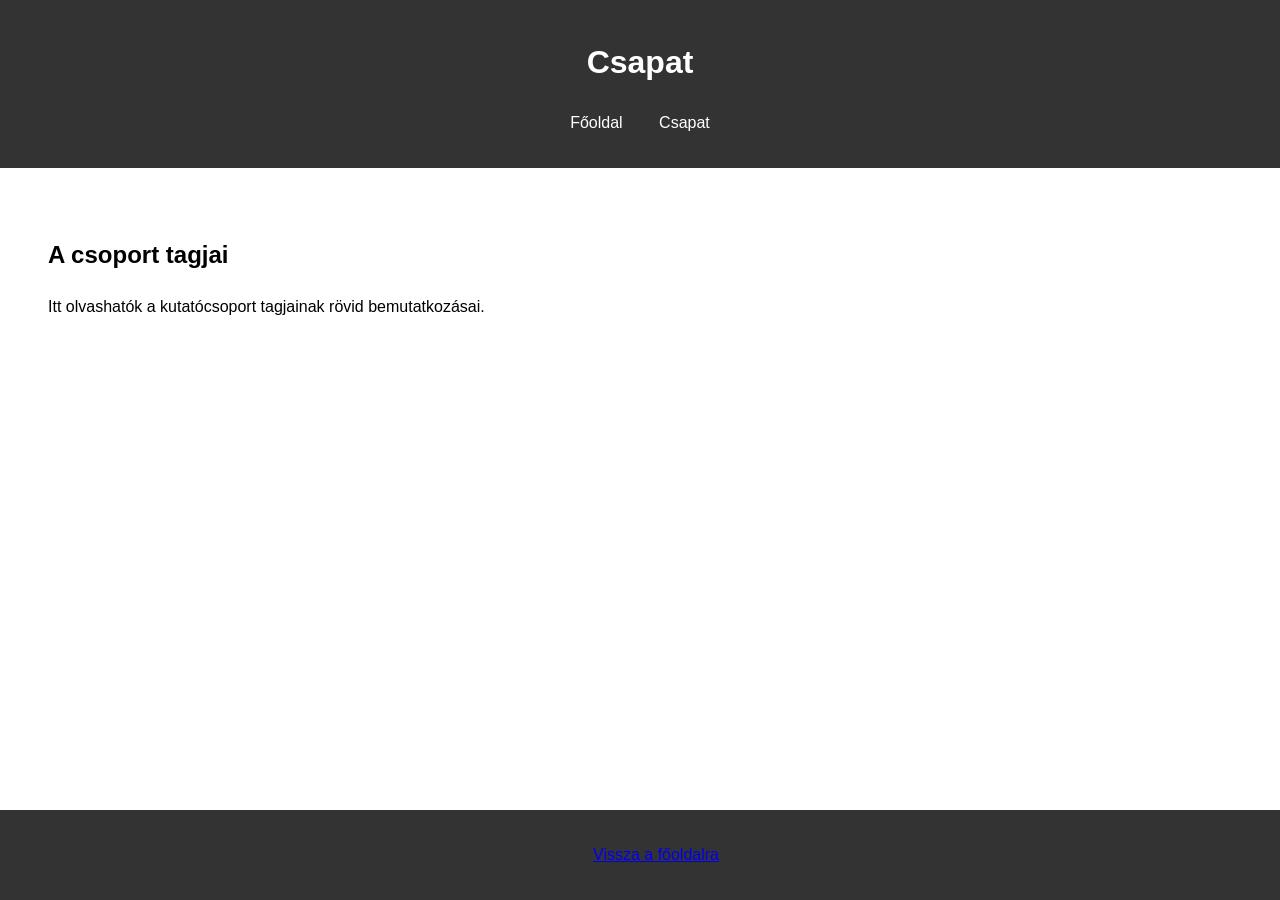
==== csapat.html @ 42721ca3 "uj" ====
<!DOCTYPE html>
<html lang="hu">
<head>
    <meta charset="UTF-8">
    <meta name="viewport" content="width=device-width, initial-scale=1.0">
    <title>Csapat - Kutató Csoport</title>
    <link rel="stylesheet" href="style.css">
</head>
<body>
    <header>
        <h1>Csapat</h1>
        <nav>
            <ul>
                <li><a href="index.html">Főoldal</a></li>
                <li><a href="csapat.html">Csapat</a></li>
            </ul>
        </nav>
    </header>
    <section>
        <h2>A csoport tagjai</h2>
        <p>Itt olvashatók a kutatócsoport tagjainak rövid bemutatkozásai.</p>
    </section>
    <footer>
        <p><a href="index.html">Vissza a főoldalra</a></p>
    </footer>
</body>
</html>
---- style.css ----
body {
    font-family: Arial, sans-serif;
    margin: 0;
    padding: 0;
    line-height: 1.6;
}

header {
    background-color: #333;
    color: white;
    padding: 1rem;
    text-align: center;
}

nav ul {
    list-style: none;
    padding: 0;
}

nav ul li {
    display: inline;
    margin: 0 1rem;
}

nav a {
    color: white;
    text-decoration: none;
}

section {
    padding: 2rem;
    margin: 1rem;
}

.circle-menu {
    position: relative;
    width: min(320px, 90vw);
    height: min(320px, 90vw);
    margin: 1.5rem auto;
    border-radius: 50%;
    background: radial-gradient(circle at center, rgba(70,127,207,0.06), transparent 42%);
}

.circle-menu::before {
    content: "";
    position: absolute;
    inset: 15%;
    border: 3px dashed rgba(70,127,207,0.6);
    border-radius: 50%;
}

.circle-button {
    position: absolute;
    width: 90px;
    height: 90px;
    border-radius: 50%;
    background: #467fcf;
    color: white;
    text-align: center;
    display: flex;
    align-items: center;
    justify-content: center;
    text-decoration: none;
    transition: transform 0.2s ease, background 0.2s ease;
    box-shadow: 0 10px 20px rgba(0, 0, 0, 0.15);
    transform: var(--position-transform);
}

.circle-button:hover {
    background: #3057a2;
    transform: var(--position-transform) scale(1.08);
}

.circle-button .button-title {
    font-weight: 700;
    padding: 0.5rem;
}

.circle-button .tooltip {
    position: absolute;
    bottom: -2.5rem;
    left: 50%;
    transform: translateX(-50%);
    white-space: nowrap;
    background: rgba(51, 51, 51, 0.95);
    color: white;
    padding: 0.35rem 0.65rem;
    border-radius: 0.5rem;
    font-size: 0.8rem;
    opacity: 0;
    pointer-events: none;
    transition: opacity 0.2s ease;
}

.circle-button:hover .tooltip {
    opacity: 1;
}

.circle-button.top-left {
    top: 25%;
    left: 20%;
}

.circle-button.top {
    top: 5%;
    left: 50%;
    transform: translate(-50%, 0);
}

.circle-button.top-right {
    top: 25%;
    right: 20%;
}

.circle-button.bottom-right {
    bottom: 25%;
    right: 20%;
}

.circle-button.bottom-left {
    bottom: 25%;
    left: 20%;
}

.member {
    margin-bottom: 1rem;
}

footer {
    background-color: #333;
    color: white;
    text-align: center;
    padding: 1rem;
    position: fixed;
    width: 100%;
    bottom: 0;
}

body {
    padding-bottom: 4rem;
}
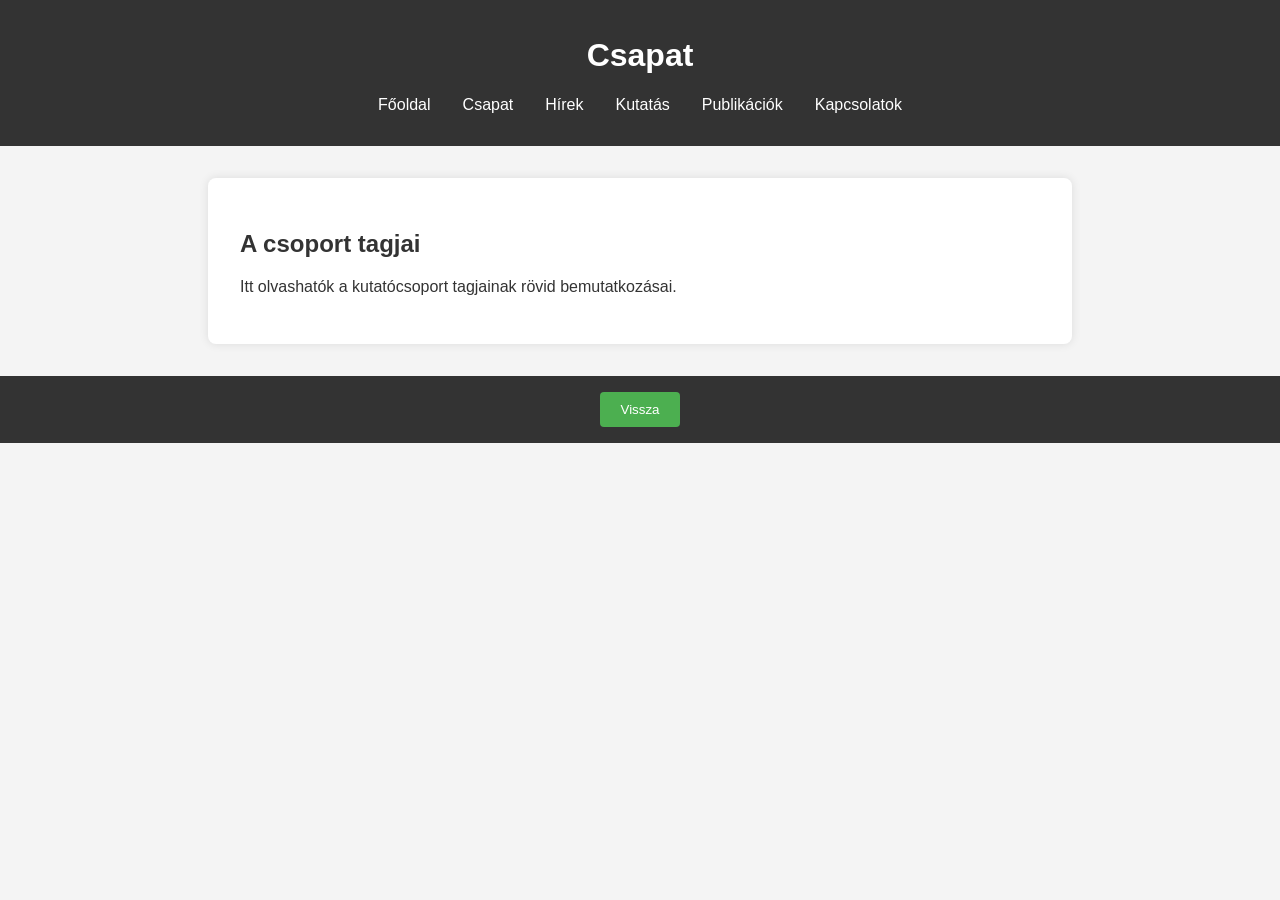
==== commit b0a9d8ee: "html" ====
--- a/csapat.html
+++ b/csapat.html
@@ -4,7 +4,7 @@
     <meta charset="UTF-8">
     <meta name="viewport" content="width=device-width, initial-scale=1.0">
     <title>Csapat - Kutató Csoport</title>
-    <link rel="stylesheet" href="style.css">
+    <link rel="stylesheet" href="style1.css">
 </head>
 <body>
     <header>
@@ -13,6 +13,10 @@
             <ul>
                 <li><a href="index.html">Főoldal</a></li>
                 <li><a href="csapat.html">Csapat</a></li>
+                <li><a href="hirek.html">Hírek</a></li>
+                <li><a href="kutatas.html">Kutatás</a></li>
+                <li><a href="publikaciok.html">Publikációk</a></li>
+                <li><a href="kapcsolatok.html">Kapcsolatok</a></li>
             </ul>
         </nav>
     </header>
@@ -21,7 +25,7 @@
         <p>Itt olvashatók a kutatócsoport tagjainak rövid bemutatkozásai.</p>
     </section>
     <footer>
-        <p><a href="index.html">Vissza a főoldalra</a></p>
+        <button onclick="window.location.href='index.html'">Vissza</button>
     </footer>
 </body>
 </html>
--- a/style1.css
+++ b/style1.css
@@ -0,0 +1,65 @@
+body {
+    margin: 0;
+    font-family: Arial, sans-serif;
+    background-color: #f4f4f4;
+    color: #333;
+}
+
+header {
+    background-color: #333;
+    color: white;
+    padding: 1rem;
+    text-align: center;
+}
+
+nav ul {
+    list-style: none;
+    padding: 0;
+    display: flex;
+    justify-content: center;
+    flex-wrap: wrap;
+}
+
+nav li {
+    margin: 0 1rem;
+}
+
+nav a {
+    color: white;
+    text-decoration: none;
+}
+
+nav a:hover {
+    text-decoration: underline;
+}
+
+section {
+    padding: 2rem;
+    max-width: 800px;
+    margin: 0 auto;
+    background-color: white;
+    border-radius: 8px;
+    box-shadow: 0 0 10px rgba(0,0,0,0.1);
+    margin-top: 2rem;
+    margin-bottom: 2rem;
+}
+
+footer {
+    background-color: #333;
+    color: white;
+    text-align: center;
+    padding: 1rem;
+}
+
+button {
+    background-color: #4CAF50;
+    color: white;
+    border: none;
+    padding: 10px 20px;
+    cursor: pointer;
+    border-radius: 4px;
+}
+
+button:hover {
+    background-color: #45a049;
+}
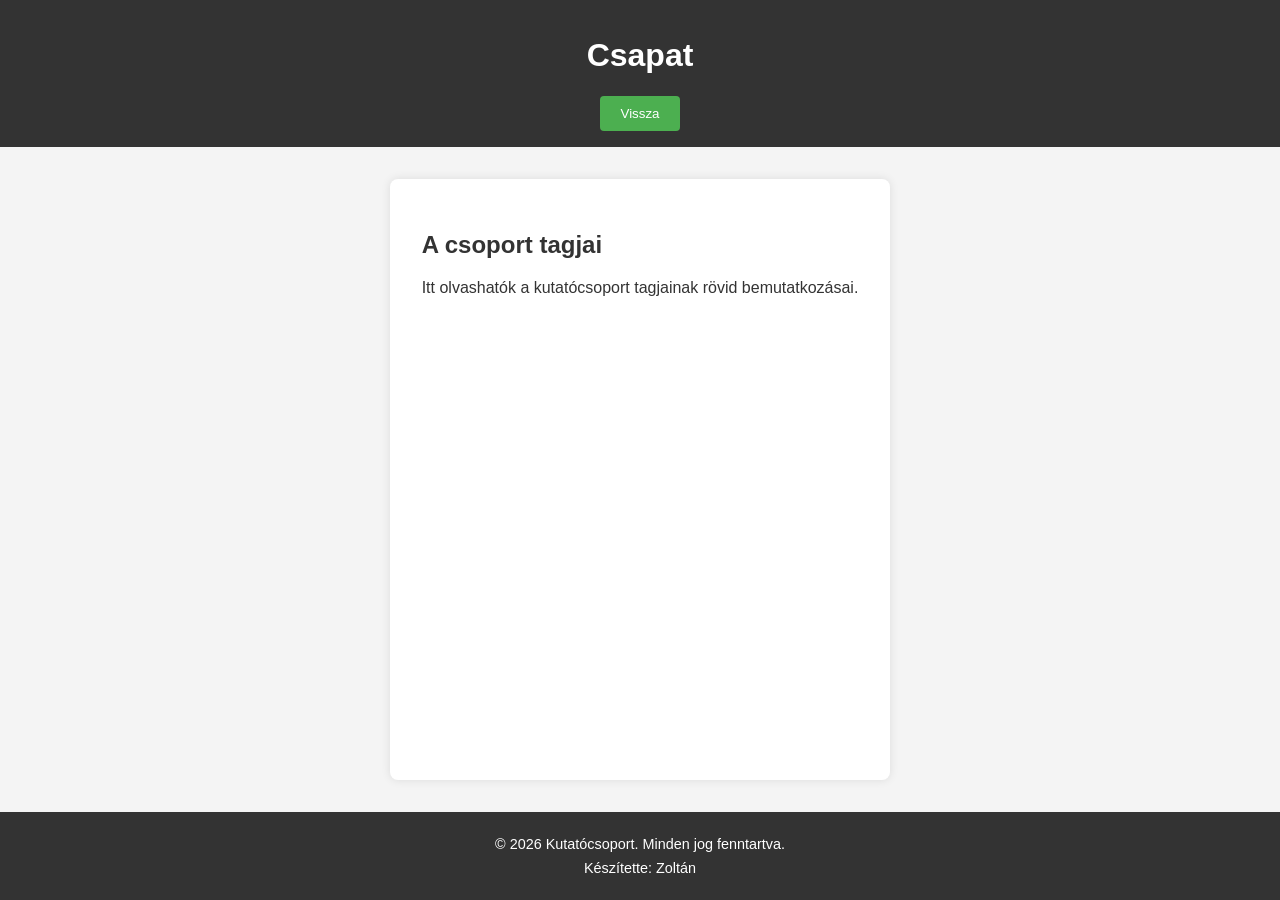
==== commit a1b3c485: "alap" ====
--- a/csapat.html
+++ b/csapat.html
@@ -3,29 +3,21 @@
 <head>
     <meta charset="UTF-8">
     <meta name="viewport" content="width=device-width, initial-scale=1.0">
-    <title>Csapat - Kutató Csoport</title>
+    <title>Csapat - Kutatócsoport</title>
     <link rel="stylesheet" href="style1.css">
 </head>
 <body>
     <header>
         <h1>Csapat</h1>
-        <nav>
-            <ul>
-                <li><a href="index.html">Főoldal</a></li>
-                <li><a href="csapat.html">Csapat</a></li>
-                <li><a href="hirek.html">Hírek</a></li>
-                <li><a href="kutatas.html">Kutatás</a></li>
-                <li><a href="publikaciok.html">Publikációk</a></li>
-                <li><a href="kapcsolatok.html">Kapcsolatok</a></li>
-            </ul>
-        </nav>
+       <button onclick="window.location.href='index.html'">Vissza</button>
     </header>
     <section>
         <h2>A csoport tagjai</h2>
         <p>Itt olvashatók a kutatócsoport tagjainak rövid bemutatkozásai.</p>
     </section>
     <footer>
-        <button onclick="window.location.href='index.html'">Vissza</button>
+        <p>&copy; 2026 Kutatócsoport. Minden jog fenntartva.</p>
+        <p>Készítette: Zoltán</p>
     </footer>
 </body>
 </html>
--- a/style1.css
+++ b/style1.css
@@ -3,6 +3,9 @@
     font-family: Arial, sans-serif;
     background-color: #f4f4f4;
     color: #333;
+    display: flex;
+    flex-direction: column;
+    min-height: 100vh;
 }
 
 header {
@@ -42,6 +45,7 @@
     box-shadow: 0 0 10px rgba(0,0,0,0.1);
     margin-top: 2rem;
     margin-bottom: 2rem;
+    flex: 1;
 }
 
 footer {
@@ -49,6 +53,12 @@
     color: white;
     text-align: center;
     padding: 1rem;
+    margin-top: auto;
+}
+
+footer p {
+    margin: 0.5rem 0;
+    font-size: 0.9rem;
 }
 
 button {
@@ -62,4 +72,34 @@
 
 button:hover {
     background-color: #45a049;
+}
+
+/* ===== MOBIL VERZIÓ ===== */
+
+@media (max-width: 768px) {
+    nav ul {
+        flex-direction: column;
+        align-items: center;
+    }
+
+    nav li {
+        margin: 0.5rem 0;
+    }
+
+    section {
+        padding: 1rem;
+        margin: 1rem;
+    }
+
+    header, footer {
+        padding: 0.5rem;
+    }
+
+    h1 {
+        font-size: 1.5rem;
+    }
+
+    h2 {
+        font-size: 1.2rem;
+    }
 }
